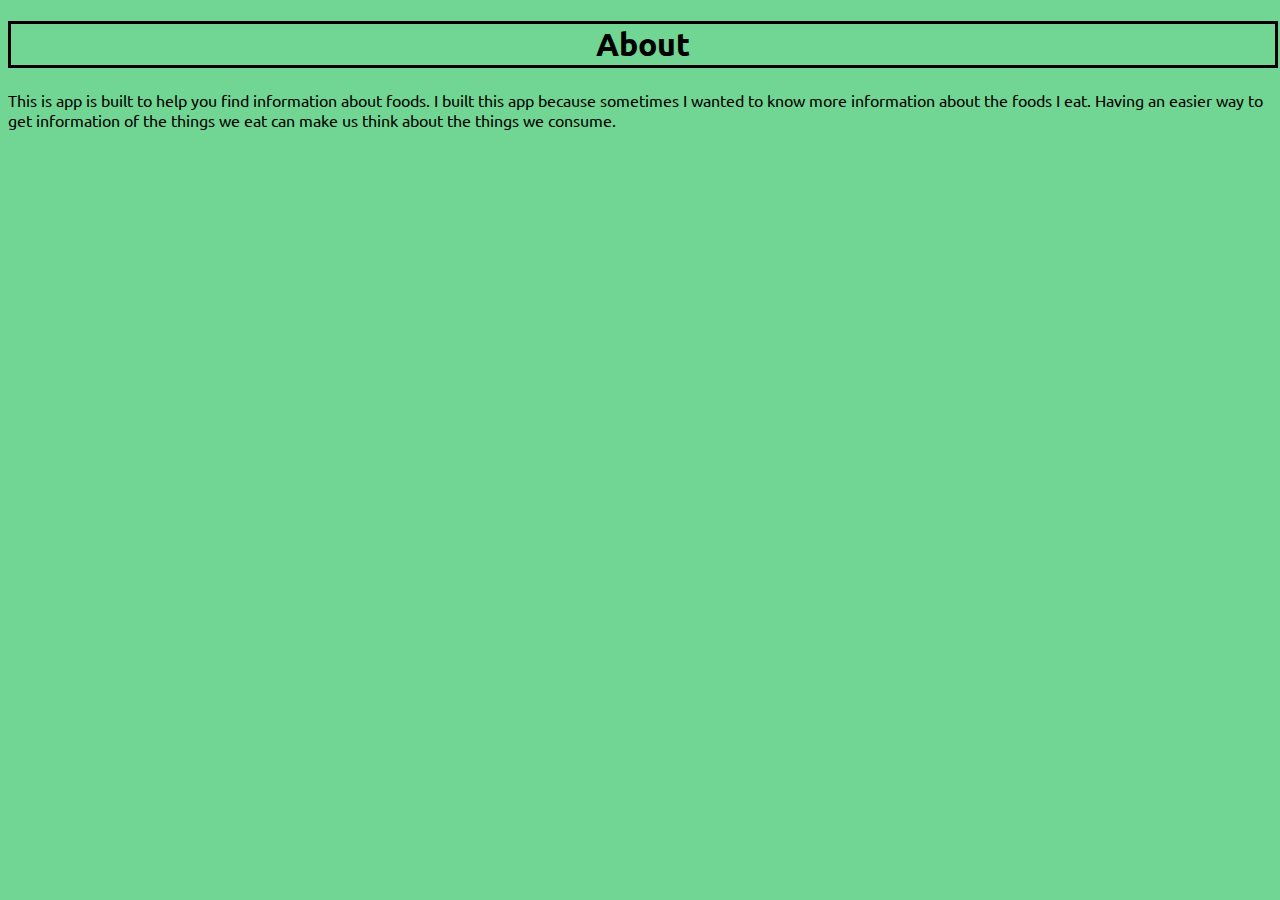
==== about.html @ 1bba445a "Create about.html" ====
<!DOCTYPE html>
<html lang="en">
    <head>
        <link href="https://fonts.googleapis.com/css?family=Ubuntu&display=swap" rel="stylesheet">
        <link href="ApiHack.css" rel="stylesheet" type="text/css" />
        <title>About</title>
    </head>
    <body>
        <h1>About</h1>
        <p>This is app is built to help you find information about foods. I built this app because sometimes I wanted to know more information about the foods I eat. Having an easier way to get information of the things we eat can make us think about the things we consume.</p>
    </body>

</html>
---- ApiHack.css ----
body {
  font-family: 'Ubuntu', sans-serif;
  background-color: rgb(113, 214, 147);
}
  
/* #searchButton {
  background-color: #d83232;
  color: white;
  border-radius: 3px;
  border: none;
} */

h1 {
  text-align: center;
  color: #000000;
  border: solid black;
  width: 100%;
}

#about {
  cursor: pointer;
  float: right;
  position: relative;
}

#about:hover {
  color: #d83232;
}

.aboutLink {
  color: inherit;
  text-decoration: none;
}

form {
  text-align: center;
}

.search {
  width: 50%;
  position: relative;
  display: flex;
  margin: auto;
}

#foodSearchInput {
  width: 100%;
  border: 3px solid rgb(0, 0, 0);
  border-right: none;
  padding: 5px;
  height: 20px;
  border-radius: 5px 0 0 5px;
  outline: none;
  color: rgb(255, 255, 255);
}

#foodSearchInput:focus{
  color: rgb(0, 0, 0);
}

.searchButton {
  width: 40px;
  height: 36px;
  border: 1px solid rgb(0, 0, 0);
  background: rgb(0, 0, 0);
  text-align: center;
  color: rgb(255, 255, 255);
  border-radius: 0 5px 5px 0;
  cursor: pointer;
  font-size: 20px;
}

.wrap {
  margin-bottom: 10px;
  width: 100%;
}

/* This is the spinner */

.lds-dual-ring {
  display: inline-block;
  width: 64px;
  height: 64px;
}
.lds-dual-ring:after {
  content: " ";
  display: block;
  width: 46px;
  height: 46px;
  margin: 1px;
  border-radius: 50%;
  border: 5px solid #fff;
  border-color: #fff transparent #fff transparent;
  animation: lds-dual-ring 1.2s linear infinite;
}
@keyframes lds-dual-ring {
  0% {
    transform: rotate(0deg);
  }
  100% {
    transform: rotate(360deg);
  }
}
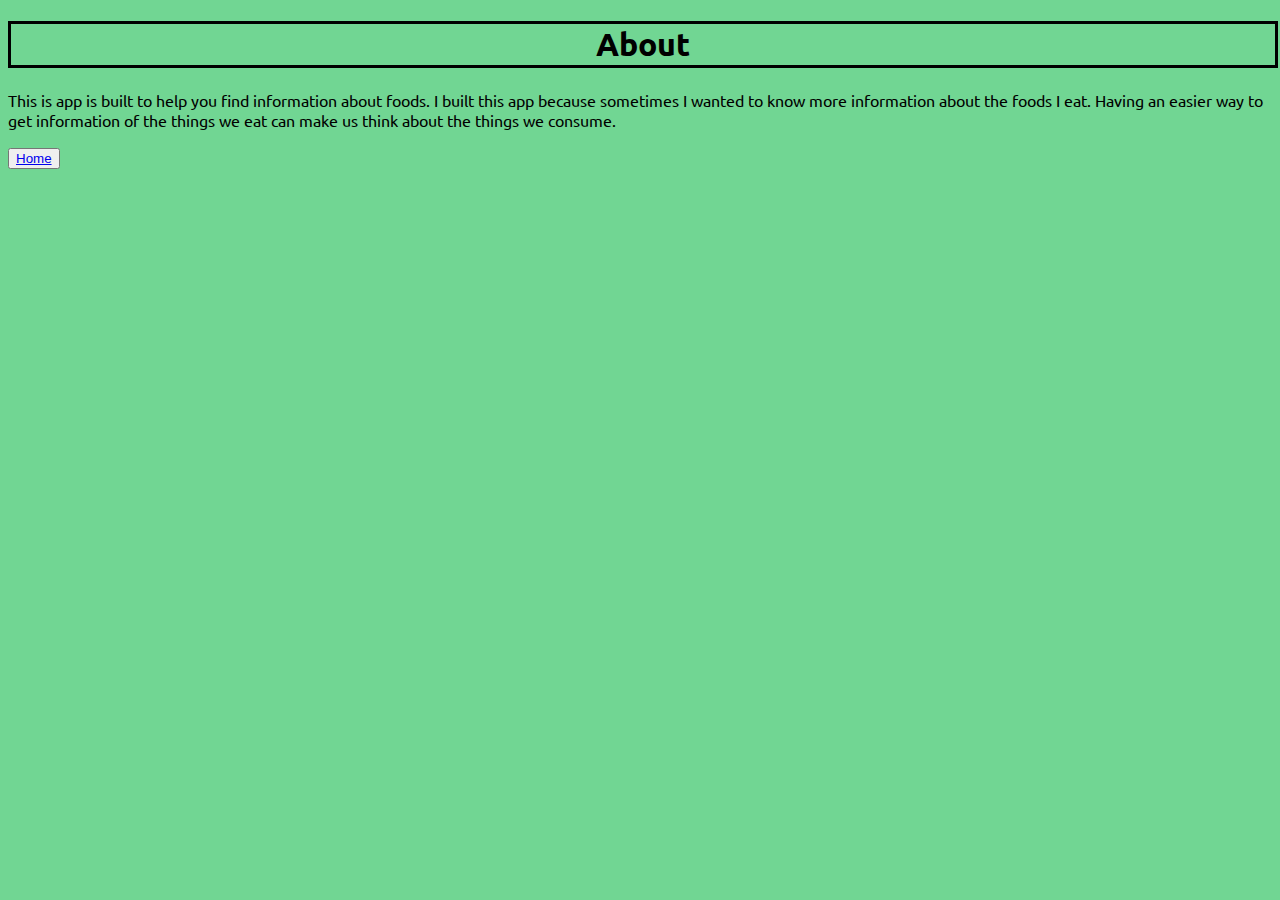
==== commit 593050f0: "Update about.html" ====
--- a/about.html
+++ b/about.html
@@ -9,5 +9,7 @@
         <h1>About</h1>
         <p>This is app is built to help you find information about foods. I built this app because sometimes I wanted to know more information about the foods I eat. Having an easier way to get information of the things we eat can make us think about the things we consume.</p>
     </body>
+    
+    <button id="returnHome"><a href="index.html">Home</a></button>
 
 </html>
--- a/ApiHack.css
+++ b/ApiHack.css
@@ -74,30 +74,3 @@
   margin-bottom: 10px;
   width: 100%;
 }
-
-/* This is the spinner */
-
-.lds-dual-ring {
-  display: inline-block;
-  width: 64px;
-  height: 64px;
-}
-.lds-dual-ring:after {
-  content: " ";
-  display: block;
-  width: 46px;
-  height: 46px;
-  margin: 1px;
-  border-radius: 50%;
-  border: 5px solid #fff;
-  border-color: #fff transparent #fff transparent;
-  animation: lds-dual-ring 1.2s linear infinite;
-}
-@keyframes lds-dual-ring {
-  0% {
-    transform: rotate(0deg);
-  }
-  100% {
-    transform: rotate(360deg);
-  }
-}
